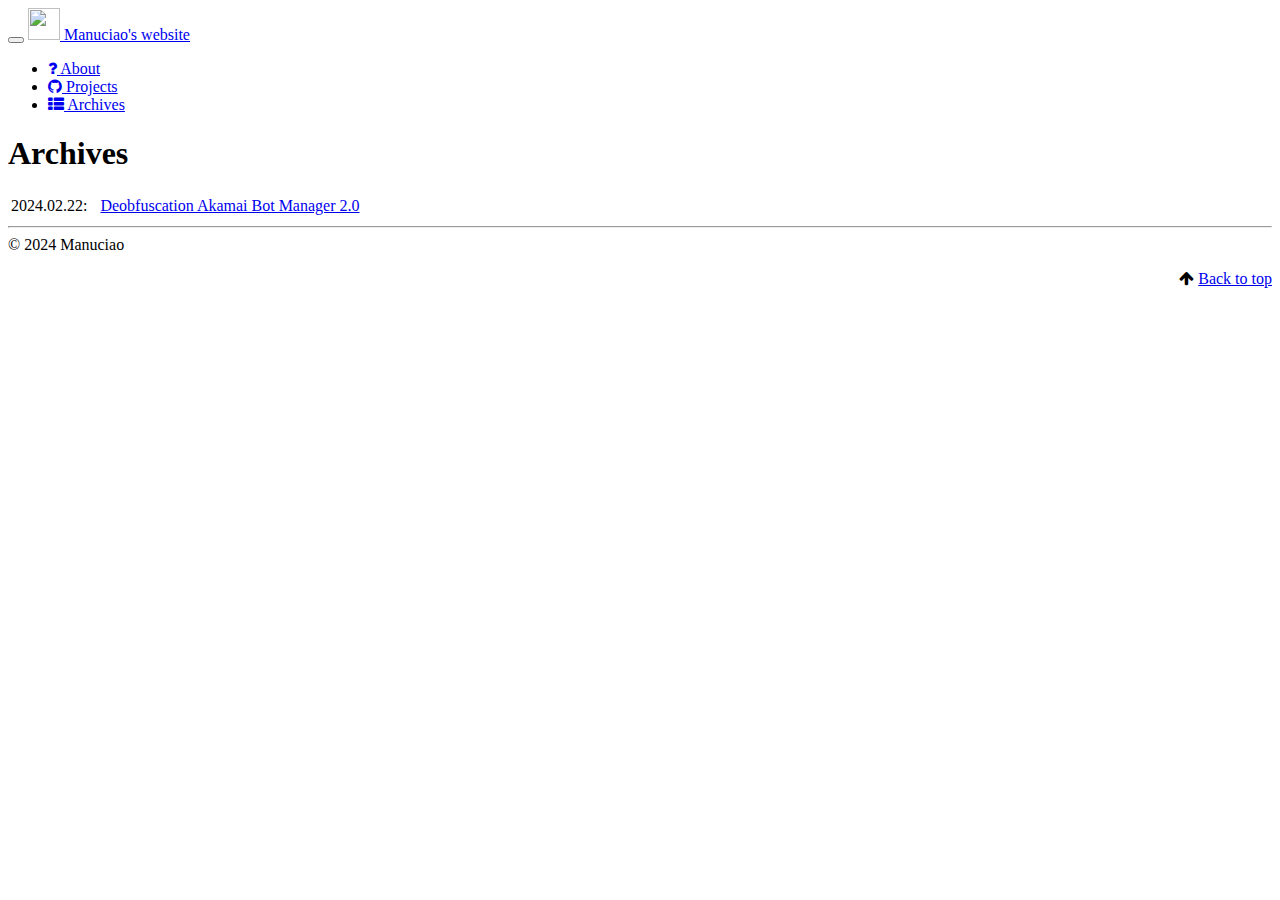
==== archives/all/index.html @ 2de79d07 "archives" ====
<!DOCTYPE html>
<html xmlns="http://www.w3.org/1999/xhtml">
<head>
  <title>Manuciao's website</title>
  <!-- Using the latest rendering mode for IE -->
  <meta http-equiv="X-UA-Compatible" content="IE=edge">
  <meta charset="utf-8">
  <meta name="viewport" content="width=device-width, initial-scale=1.0">

  <!-- Bootstrap -->
  <link rel="stylesheet" href="https://eli.thegreenplace.net/theme/css/bootstrap.min.css" type="text/css"/>
  <link href="https://eli.thegreenplace.net/theme/css/font-awesome.min.css" rel="stylesheet">

  <link rel="stylesheet" href="https://cdnjs.cloudflare.com/ajax/libs/font-awesome/4.7.0/css/font-awesome.min.css">

  <link href="https://eli.thegreenplace.net/theme/css/pygments/vs.css" rel="stylesheet">
  <link rel="stylesheet" href="https://eli.thegreenplace.net/theme/css/style.css" type="text/css"/>

  <link href="https://eli.thegreenplace.net/feeds/all.atom.xml" type="application/atom+xml" rel="alternate"/>
  <link href="[data-uri]" rel="icon" type="image/x-icon">

</head>
<body>

<div class="navbar navbar-default navbar-fixed-top" role="navigation">
  <div class="container">
    <div class="navbar-header">
      <button type="button" class="navbar-toggle" data-toggle="collapse" data-target=".navbar-ex1-collapse">
        <span class="sr-only">Toggle navigation</span>
        <span class="icon-bar"></span>
        <span class="icon-bar"></span>
        <span class="icon-bar"></span>
      </button>
      <a href="https://manuciao10.github.io/" class="navbar-brand">
        <img src="https://manuciao10.github.io/img/favicon.ico" width="32" height="32"/>
        Manuciao's website            </a>
    </div>
    <div class="collapse navbar-collapse navbar-ex1-collapse">
      <ul class="nav navbar-nav navbar-right">
        <li>
          <a href="https://manuciao10.github.io/pages/about">
            <i class="fa fa-question"></i>
            <span class="icon-label">About</span>
          </a>
        </li>
        <li>
          <a href="https://manuciao10.github.io/pages/projects">
            <i class="fa fa-github"></i>
            <span class="icon-label">Projects</span>
          </a>
        </li>
        <li>
          <a href="https://manuciao10.github.io/archives/all">
            <i class="fa fa-th-list"></i>
            <span class="icon-label">Archives</span>
          </a>
        </li>
      </ul>
    </div>
    <!-- /.navbar-collapse -->
  </div>
</div> <!-- /.navbar -->

<div class="container">
  <div class="row">
    <section id="content">
      <h1>Archives</h1>

      <table class="archive-list">
        <tr>
          <td style="padding-right: 10px">2024.02.22:</td>
          <td>
            <a href='https://manuciao10.github.io/' style="text-decoration: underline;">Deobfuscation Akamai Bot Manager 2.0</a></td>
        </tr>
      </table>
    </section>
  </div>
</div>
<footer>
  <div class="container">
    <hr>
    <div class="row">
      <div class="col-xs-10">
        &copy; 2024 Manuciao
      </div>
      <div class="col-xs-2"><p class="pull-right"><i class="fa fa-arrow-up"></i> <a href="#">Back to top</a></p></div>
    </div>
  </div>
</footer>
</body>
</html>
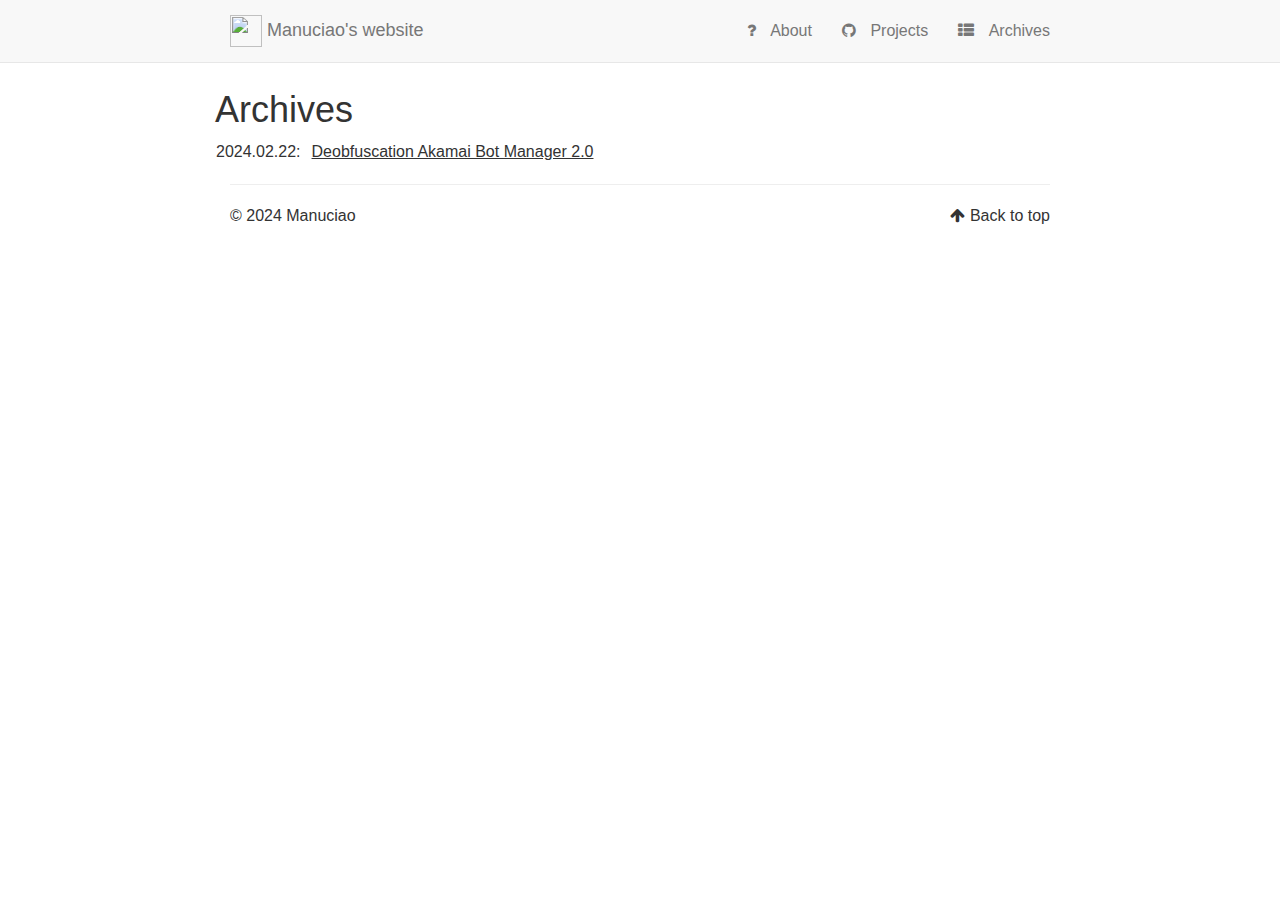
==== commit dca81997: "files" ====
--- a/archives/all/index.html
+++ b/archives/all/index.html
@@ -8,15 +8,14 @@
   <meta name="viewport" content="width=device-width, initial-scale=1.0">
 
   <!-- Bootstrap -->
-  <link rel="stylesheet" href="https://eli.thegreenplace.net/theme/css/bootstrap.min.css" type="text/css"/>
-  <link href="https://eli.thegreenplace.net/theme/css/font-awesome.min.css" rel="stylesheet">
+  <link rel="stylesheet" href="https://manuciao10.github.io/theme/css/bootstrap.min.css" type="text/css"/>
+  <link href="https://manuciao10.github.io/theme/css/font-awesome.min.css" rel="stylesheet">
 
   <link rel="stylesheet" href="https://cdnjs.cloudflare.com/ajax/libs/font-awesome/4.7.0/css/font-awesome.min.css">
 
-  <link href="https://eli.thegreenplace.net/theme/css/pygments/vs.css" rel="stylesheet">
-  <link rel="stylesheet" href="https://eli.thegreenplace.net/theme/css/style.css" type="text/css"/>
+  <link href="https://manuciao10.github.io/theme/css/pygments/vs.css" rel="stylesheet">
+  <link rel="stylesheet" href="https://manuciao10.github.io/theme/css/style.css" type="text/css"/>
 
-  <link href="https://eli.thegreenplace.net/feeds/all.atom.xml" type="application/atom+xml" rel="alternate"/>
   <link href="[data-uri]" rel="icon" type="image/x-icon">
 
 </head>
